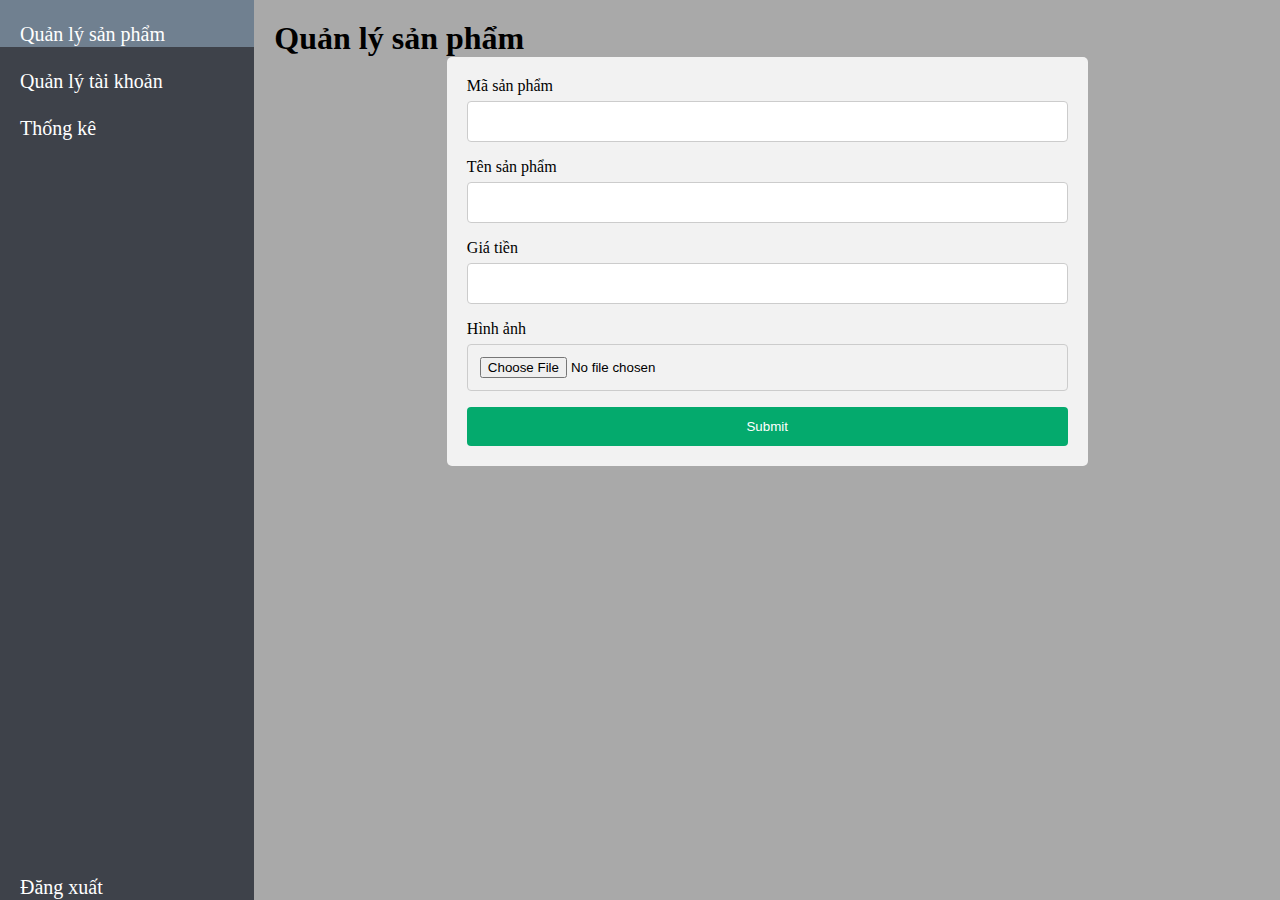
==== admin.html @ 47dcb4de "first commit" ====
<!DOCTYPE html>
<html lang="en">
<head>
    <meta charset="UTF-8">
    <meta http-equiv="X-UA-Compatible" content="IE=edge">
    <meta name="viewport" content="width=device-width, initial-scale=1.0">
    <link rel="stylesheet" href="admin.css">
    <link rel="stylesheet" href="https://cdnjs.cloudflare.com/ajax/libs/font-awesome/6.2.0/css/all.min.css" integrity="sha512-xh6O/CkQoPOWDdYTDqeRdPCVd1SpvCA9XXcUnZS2FmJNp1coAFzvtCN9BmamE+4aHK8yyUHUSCcJHgXloTyT2A==" crossorigin="anonymous" referrerpolicy="no-referrer" />
    <title>Document</title>
</head>
<body>
    <div class="app">
        <div class="dashboard">
            <ul>
                <li class="dashboard-item dashboard-product" onclick="switchProduct()">
                    <i class="fa-solid fa-list"></i>
                    <span>Quản lý sản phẩm</span>
                </li>
                <li class="dashboard-item dashboard-user" onclick="switchUser()">
                    <i class="fa-solid fa-user"></i>
                    <span>Quản lý tài khoản</span>
                </li>
                <li class="dashboard-item dashboard-chart">
                    <i class="fa-solid fa-chart-simple"></i>
                    <span>Thống kê</span>
                </li>
                
                <li class="dashboard-item dashboard-logOut">
                    <i class="fa-solid fa-door-open"></i>
                    <span>Đăng xuất</span>
                </li>
            </ul>
        </div>

        <div class="main">
            <div class='main-top'>
                <div class="productManagement">
                    <h1>Quản lý sản phẩm</h1>
                    <div class="formAddProduct">
                        <form action="">
                            <label for="idProduct">Mã sản phẩm</label>
                            <input id="idProduct" type="text">
                            <label for="nameProduct">Tên sản phẩm</label>
                            <input id="nameProduct" type="text">
                            <label for="priceProduct">Giá tiền</label>
                            <input id="priceProduct" type="number">
                            <label for="imgProduct">Hình ảnh</label>
                            <input id="imgProduct" type="file">
                            <input type="submit">
                        </form>
                    </div>
                </div>
            </div>
        </div>
    </div>
    <script src="admin.js"></script>
</body>
</html>
---- admin.css ----
*{
    margin: 0;
    padding: 0;
    box-sizing: border-box;
}

.app{
    display: flex;
}

.dashboard{
    position: sticky;
    top: 0;
    bottom: 0;
    height: 100vh;
    left: 0;
    width: 90px;
    background-color: #3e424a;
    overflow: hidden;
    transition: 1s;
}

.dashboard:hover{
    width: 320px;
    transition: 1s;
}

.dashboard-item{
    position: relative;
    width: 280px;
    font-size: 20px;
    color: white;
    display: table;
    padding: 4px 10px 20px 10px;    
}

.dashboard-item:hover{
    cursor: pointer;
    background-color: slategray;
}

.dashboard-item i{
    position: relative;
    width: 70px;
    height: 40px;
    top: 20px;
    font: 20px;
    text-align: center;
}

.dashboard-item span{
    position: relative;
    top: 19px;
    margin-left: 10px;
}

.dashboard-logOut{
    position: absolute;
    bottom: 0;
}

/* Main */

.main{
    background-color: darkgray;
    position: relative;
    padding: 20px;
    width: 100%;
}

.main-top{
    display: flex;
    width: 100%;
}

/* form */
.formAddProduct{
    width: 65%;
    margin: 0 auto;
    border-radius: 5px;
    background-color: #f2f2f2;
    padding: 20px;
}

.formAddProduct input[type=text], input[type=file], input[type=number]{
    width: 100%; 
    padding: 12px; 
    border: 1px solid #ccc; 
    border-radius: 4px; 
    box-sizing: border-box; 
    margin-top: 6px; 
    margin-bottom: 16px; 
    resize: vertical
}
.formAddProduct input[type=submit]{
    width: 100%;
    background-color: #04AA6D;
    color: white;
    padding: 12px 20px;
    border: none;
    border-radius: 4px;
    cursor: pointer;
}

.formAddProduct input[type=submit]:hover{
    background-color: #45a049;
}
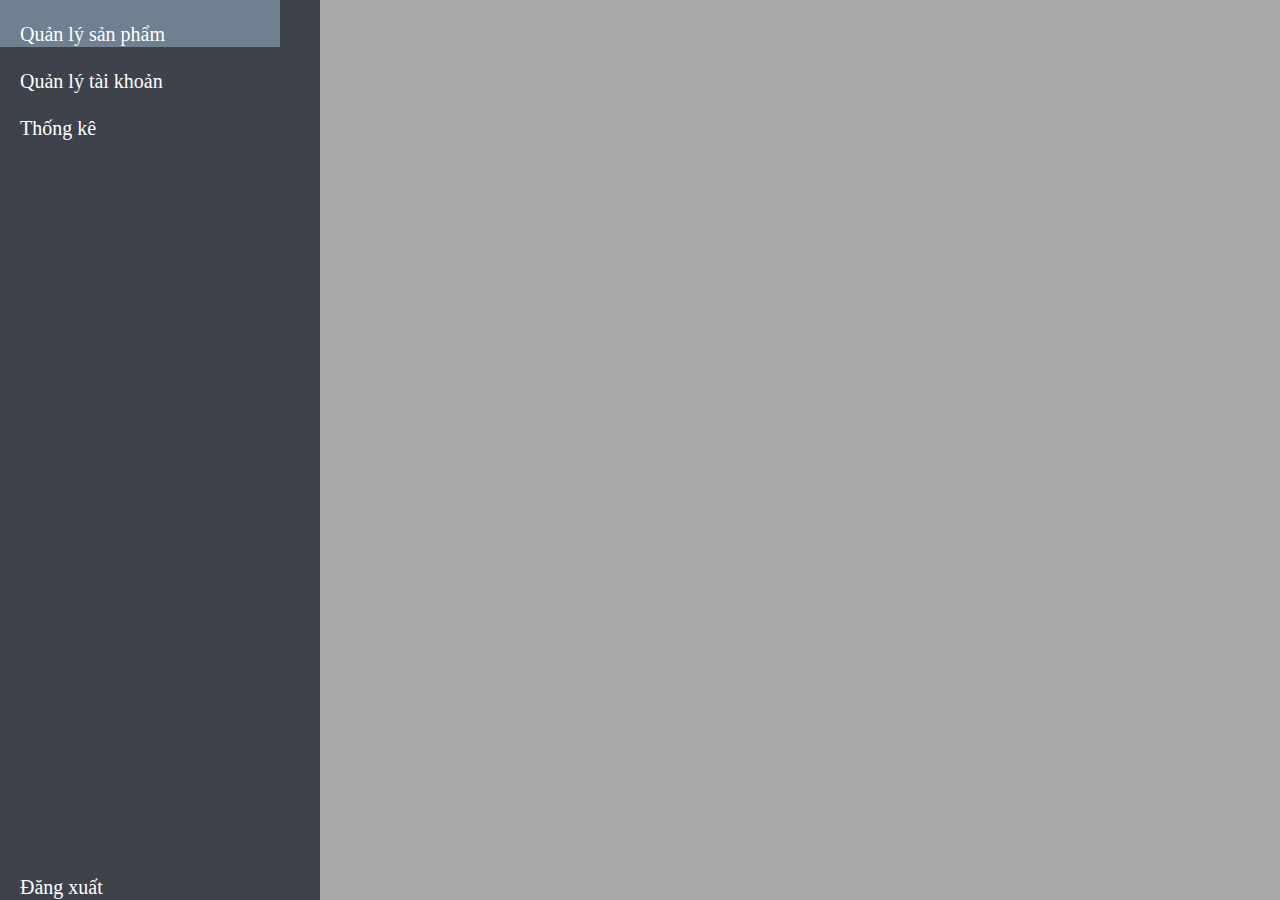
==== commit f2f175fc: "." ====
--- a/admin.html
+++ b/admin.html
@@ -33,24 +33,7 @@
         </div>
 
         <div class="main">
-            <div class='main-top'>
-                <div class="productManagement">
-                    <h1>Quản lý sản phẩm</h1>
-                    <div class="formAddProduct">
-                        <form action="">
-                            <label for="idProduct">Mã sản phẩm</label>
-                            <input id="idProduct" type="text">
-                            <label for="nameProduct">Tên sản phẩm</label>
-                            <input id="nameProduct" type="text">
-                            <label for="priceProduct">Giá tiền</label>
-                            <input id="priceProduct" type="number">
-                            <label for="imgProduct">Hình ảnh</label>
-                            <input id="imgProduct" type="file">
-                            <input type="submit">
-                        </form>
-                    </div>
-                </div>
-            </div>
+            
         </div>
     </div>
     <script src="admin.js"></script>
--- a/admin.css
+++ b/admin.css
@@ -4,12 +4,17 @@
     box-sizing: border-box;
 }
 
+body{
+    background-color: darkgray;
+}
+
 .app{
     display: flex;
 }
 
 .dashboard{
-    position: sticky;
+    z-index: 10;
+    position: fixed;
     top: 0;
     bottom: 0;
     height: 100vh;
@@ -63,9 +68,10 @@
 
 .main{
     background-color: darkgray;
-    position: relative;
+    position: absolute;
     padding: 20px;
-    width: 100%;
+    width: 90%;
+    left: 90px;
 }
 
 .main-top{
@@ -104,4 +110,117 @@
 
 .formAddProduct input[type=submit]:hover{
     background-color: #45a049;
+}
+
+.searchProduct{
+    position: absolute;
+    bottom: -16%;
+    left: 20%;
+    display: flex;
+    width: 52%;
+}
+
+.searchProduct input{
+    width: 100%;
+    border: 3px solid #00B4CC;
+    border-right: none;
+    padding: 15px;
+    height: 20px;
+    border-radius: 5px 0 0 5px;
+    outline: none;
+    color: #9DBFAF;
+}
+
+.searchProduct input:focus{
+    color: #00B4CC;
+}
+
+.searchProduct button{
+    width: 40px;
+    height: 36px;
+    border: 1px solid #00B4CC;
+    background: #00B4CC;
+    text-align: center;
+    color: #fff;
+    border-radius: 0 5px 5px 0;
+    cursor: pointer;
+    font-size: 20px;
+}
+
+.listProduct{
+    width: 95%;
+    position: absolute;
+    bottom: -100%;
+    margin: 0 auto;
+}
+
+.listProduct-img{
+    width: 50px;
+    height: 50px;
+}
+
+.heading-list{
+    font-weight: bold;
+    font-size: 1rem;
+    text-align: left;
+    color: #fff;
+}
+
+.container-list{
+    text-align: left;
+    overflow: hidden;
+    width: 80%;
+    margin: 0 auto;
+    display: table;
+    padding: 0 0 8em 0;
+}
+
+.container-list td {
+    color: white;
+    font-weight: normal;
+    font-size: 1em;
+    -webkit-box-shadow: 0 2px 2px -2px #0E1119;
+    -moz-box-shadow: 0 2px 2px -2px #0E1119;
+    box-shadow: 0 2px 2px -2px #0E1119;
+}
+
+.container-list td, .container-list th{
+    padding: 2% 0 2% 2%;
+}
+
+.container-list tr:nth-child(odd){
+    background-color: #323c50;
+
+}
+
+.container-list tr:nth-child(even){
+    background-color: #2c3446;
+}
+
+.container-list th{
+    background-color: #1F2739;
+}
+
+.container-list td:first-child{
+    color: #FB667A;
+}
+
+.container-list tr:hover{
+    background-color: #464A52;
+    -webkit-box-shadow: 0 6px 6px -6px #0E1119;
+    -moz-box-shadow: 0 6px 6px -6px #0E1119;
+    box-shadow: 0 6px 6px -6px #0E1119;
+}
+
+.container-list td:hover{
+    background-color: #FFF842;
+    color: #403E10;
+    font-weight: bold;
+    box-shadow: #7F7C21 -1px 1px, #7F7C21 -2px 2px, #7F7C21 -3px 3px, #7F7C21 -4px 4px, #7F7C21 -5px 5px, #7F7C21 -6px 6px;
+    transform: translate3d(6px, -6px, 0);
+
+    transition-delay: 0s;
+    transition-duration: 0.4s;
+    transition-property: all;
+    transition-timing-function: line;
 }